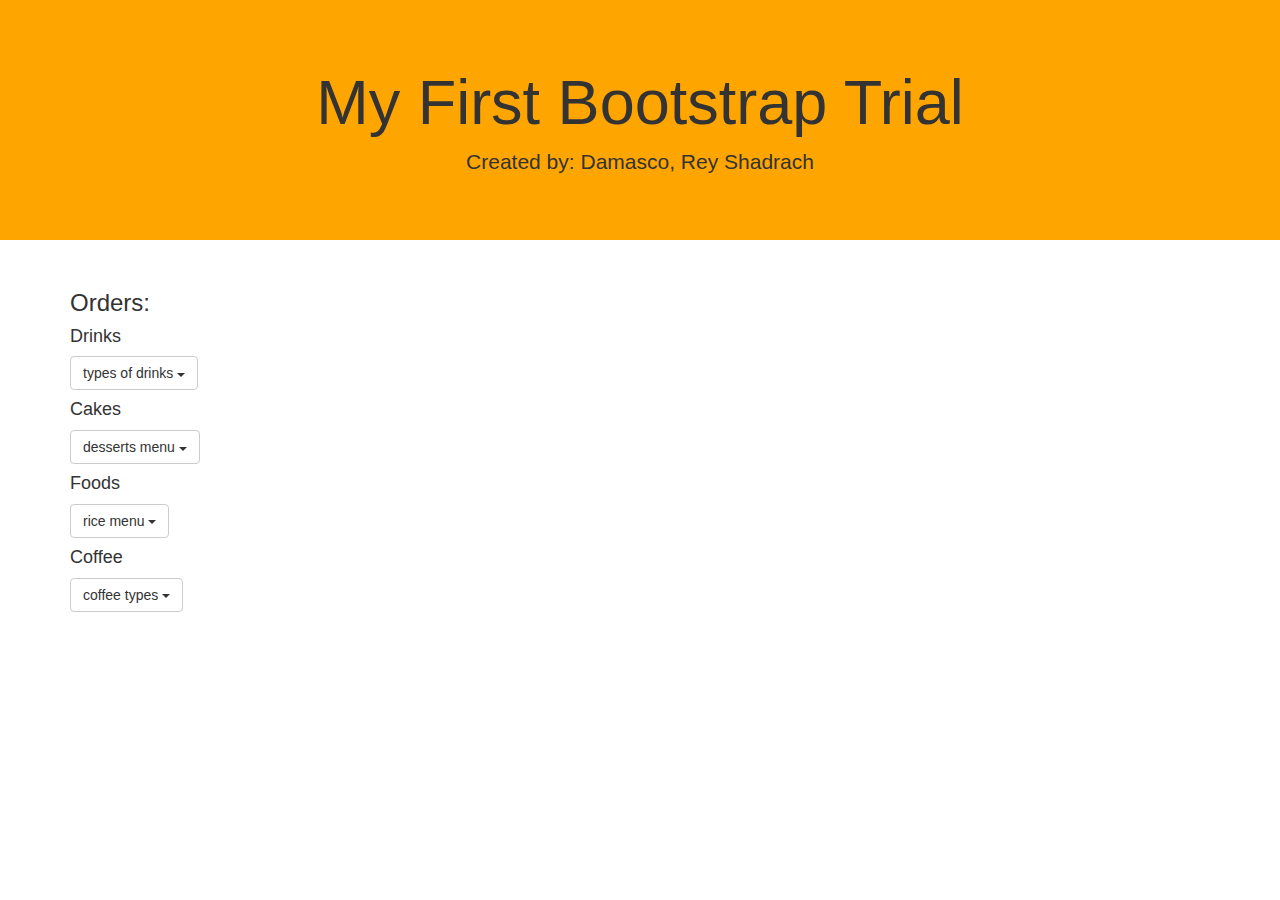
==== index.html @ f11dd336 "rey" ====
<!DOCTYPE html>
<html>
<head>

  <title>Quaraffel E-Cafe</title>
<!-- Latest compiled and minified CSS -->
<link rel="stylesheet" href="https://maxcdn.bootstrapcdn.com/bootstrap/3.3.7/css/bootstrap.min.css">

<!-- jQuery library -->
<script src="https://ajax.googleapis.com/ajax/libs/jquery/3.2.1/jquery.min.js"></script>

<!-- Latest compiled JavaScript -->
<script src="https://maxcdn.bootstrapcdn.com/bootstrap/3.3.7/js/bootstrap.min.js"></script>

</head>

<body>

<div class="jumbotron text-center" style="background-color: orange;">
  <h1>My First Bootstrap Trial</h1>
  <p>Created by: Damasco, Rey Shadrach</p> 
 
</div>
<div class="container">
  <div class="row">
    <div class="col-sm-4">
        <h3> Orders:</h3>
        

      <h4>Drinks</h4>
      <button class="btn btn-default dropdown-toggle" type="button" id="menu1" data-toggle="dropdown">types of drinks
    <span class="caret"></span></button>
    <ul class="dropdown-menu" role="menu2" aria-labelledby="menu2">
      <li role="presentation"><img src="img/d1.jpg" width="100px" height="100px">drinks 1</li>
      <li role="presentation"><img src="img/d2.jpg" width="100px" height="100px">drinks 2</li>
      <li role="presentation"><img src="img/d3.jpg" width="100px" height="100px">drinks 3</li>
</ul>
        <h4>Cakes</h4>
     <div class="dropdown">
    <button class="btn btn-default dropdown-toggle" type="button" id="menu1" data-toggle="dropdown">desserts menu
    <span class="caret"></span></button>
    <ul class="dropdown-menu" role="menu" aria-labelledby="menu1">
      <li role="presentation"><img src="img/c1.jpg" width="100px" height="100px">cake1</li>
      <li role="presentation"><img src="img/c2.jpg" width="100px" height="100px">Cake 2</li>
      <li role="presentation"><img src="img/c3.jpg" width="100px" height="100px">Cake 3</li>
      </ul>

        <h4>Foods</h4>
     <div class="dropdown">
    <button class="btn btn-default dropdown-toggle" type="button" id="menu1" data-toggle="dropdown">rice menu
    <span class="caret"></span></button>
    <ul class="dropdown-menu" role="menu" aria-labelledby="menu1">
      <li role="presentation"><img src="img/r1.jpg" width="100px" height="100px">Sisig</li>
      <li role="presentation"><img src="img/r2.jpg" width="100px" height="100px">Rice bowl</li>
      <li role="presentation"><img src="img/r3.jpg" width="100px" height="100px">Fried rice</li>
      </ul>

            <h4>Coffee</h4>
     <div class="dropdown">
    <button class="btn btn-default dropdown-toggle" type="button" id="menu1" data-toggle="dropdown">coffee types
    <span class="caret"></span></button>
    <ul class="dropdown-menu" role="menu" aria-labelledby="menu1">
      <li role="presentation"><img src="img/f1.jpg" width="100px" height="100px">Black</li>
      <li role="presentation"><img src="img/f2.jpg" width="100px" height="100px">Brown</li>
      <li role="presentation"><img src="img/f3.jpg" width="100px" height="100px">Milk coffee</li>
      </ul>
    </div>
    </div>
    </div>
    </div>
  </div>
</div>
  </body>
</html>
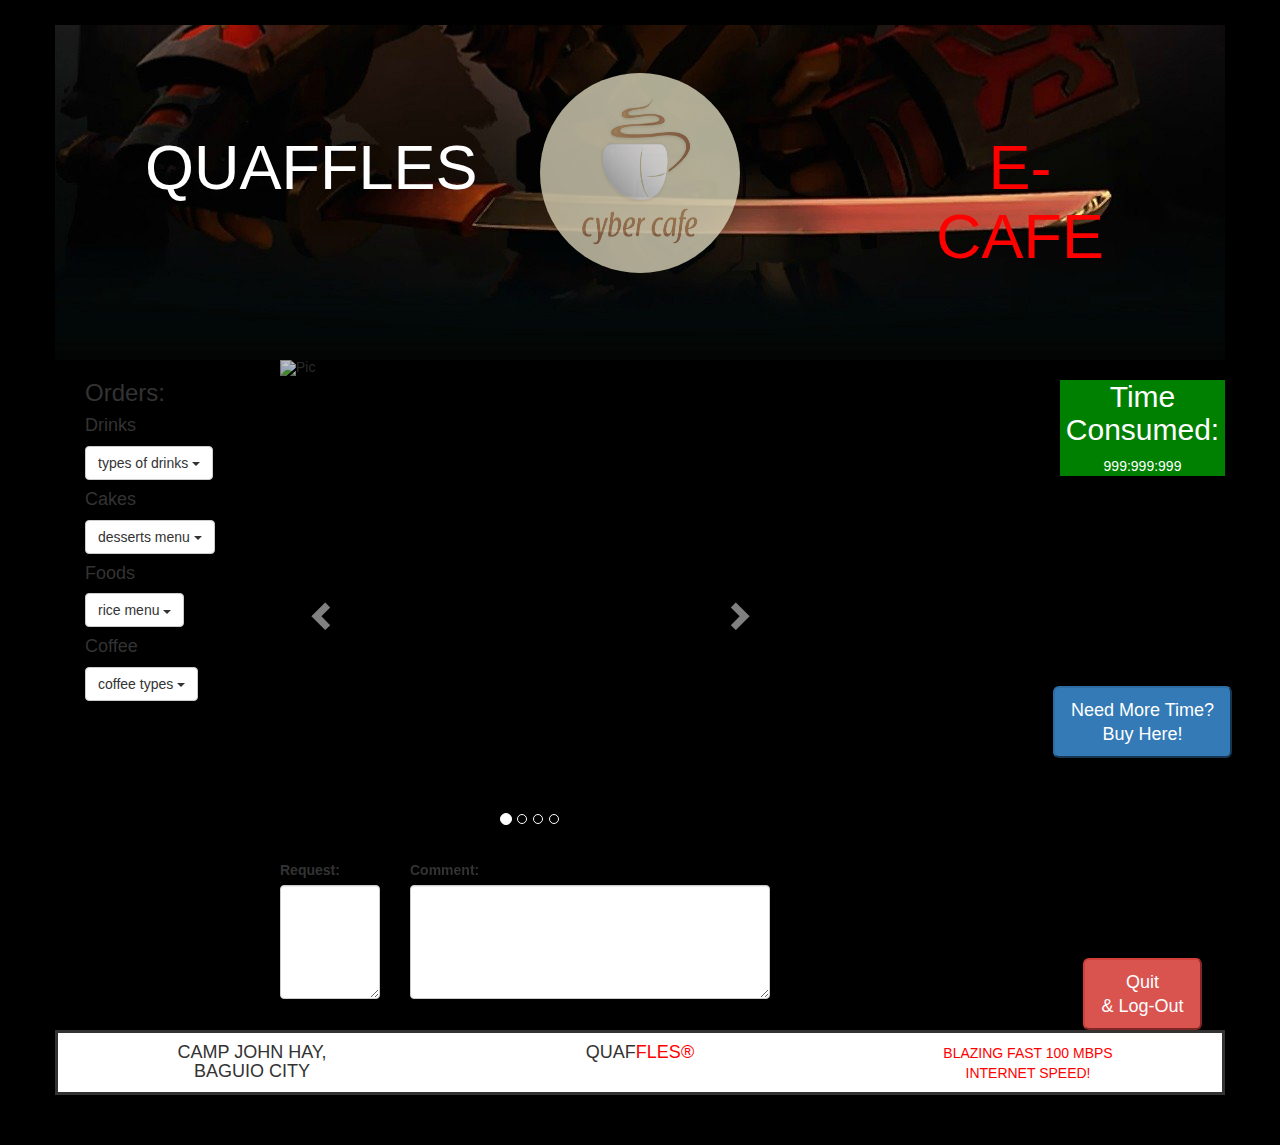
==== commit c302652c: "overlord renz" ====
--- a/index.html
+++ b/index.html
@@ -1,8 +1,8 @@
 <!DOCTYPE html>
-<html>
+<html lang="en">
 <head>
-
-  <title>Quaraffel E-Cafe</title>
+  <link rel="stylesheet" type="text/css" href="css/style.css">
+  <meta charset="UTF-8">
 <!-- Latest compiled and minified CSS -->
 <link rel="stylesheet" href="https://maxcdn.bootstrapcdn.com/bootstrap/3.3.7/css/bootstrap.min.css">
 
@@ -10,68 +10,186 @@
 <script src="https://ajax.googleapis.com/ajax/libs/jquery/3.2.1/jquery.min.js"></script>
 
 <!-- Latest compiled JavaScript -->
-<script src="https://maxcdn.bootstrapcdn.com/bootstrap/3.3.7/js/bootstrap.min.js"></script>
+<script src="https://maxcdn.bootstrapcdn.com/bootstrap/3.3.7/js/bootstrap.min.js"></script> 
+  <title>Quaffles</title>
+</head>
+<body style=" margin-bottom: 50px; margin-top: 25px; margin-left: 25px; margin-right: 25px; background-color: black;">
+<div class="container">
+<div class="header">
+  <div class="row">
 
-</head>
+  <div class="container" style=" background-image:url(img/top.jpg); background-position: bottom">
+    <div class="col-sm-4">
 
-<body>
+  <div class="jumbotron" style="text-align: center; background-color:rgba(0,0,0,0); color: white ">
+  <br><br>
+    <h1 >QUAFFLES</h1>      
+  </div>   
 
-<div class="jumbotron text-center" style="background-color: orange;">
-  <h1>My First Bootstrap Trial</h1>
-  <p>Created by: Damasco, Rey Shadrach</p> 
- 
+    </div>
+
+        <div class="col-sm-4">
+
+  <div class="jumbotron" style="text-align: center; background-color:rgba(0,0,0,0); color: white">  
+  <img src="img/cafe.jpg" class="img-circle" alt="logo" width="200" height="200" style="opacity:0.8">
+  </div>   
+
+    </div>
+
+
+        <div class="col-sm-4">
+
+  <div class="jumbotron" style="text-align: center; background-color:rgba(0,0,0,0); color: white">
+    <br><br>
+    <h1 style="color:red" >E-CAFE</h1>      
+  </div>   
+
+    </div>
+  </div>
+
+
 </div>
-<div class="container">
-  <div class="row">
-    <div class="col-sm-4">
+</div>
+<div class="container container-fluid">
+    <div class="row">
+      <div class="col-sm-2">
         <h3> Orders:</h3>
         
 
-      <h4>Drinks</h4>
-      <button class="btn btn-default dropdown-toggle" type="button" id="menu1" data-toggle="dropdown">types of drinks
-    <span class="caret"></span></button>
-    <ul class="dropdown-menu" role="menu2" aria-labelledby="menu2">
-      <li role="presentation"><img src="img/d1.jpg" width="100px" height="100px">drinks 1</li>
-      <li role="presentation"><img src="img/d2.jpg" width="100px" height="100px">drinks 2</li>
-      <li role="presentation"><img src="img/d3.jpg" width="100px" height="100px">drinks 3</li>
-</ul>
+        <h4>Drinks</h4>
+        <button class="btn btn-default dropdown-toggle" type="button" id="menu1" data-toggle="dropdown">types of drinks
+        <span class="caret"></span></button>
+        <ul class="dropdown-menu" role="menu2" aria-labelledby="menu2">
+          <li role="presentation"><img src="img/d1.jpg" width="100px" height="100px">drinks 1</li>
+          <li role="presentation"><img src="img/d2.jpg" width="100px" height="100px">drinks 2</li>
+          <li role="presentation"><img src="img/d3.jpg" width="100px" height="100px">drinks 3</li>
+        </ul>
         <h4>Cakes</h4>
-     <div class="dropdown">
-    <button class="btn btn-default dropdown-toggle" type="button" id="menu1" data-toggle="dropdown">desserts menu
-    <span class="caret"></span></button>
-    <ul class="dropdown-menu" role="menu" aria-labelledby="menu1">
-      <li role="presentation"><img src="img/c1.jpg" width="100px" height="100px">cake1</li>
-      <li role="presentation"><img src="img/c2.jpg" width="100px" height="100px">Cake 2</li>
-      <li role="presentation"><img src="img/c3.jpg" width="100px" height="100px">Cake 3</li>
-      </ul>
+        <div class="dropdown">
+          <button class="btn btn-default dropdown-toggle" type="button" id="menu1" data-toggle="dropdown">desserts menu
+          <span class="caret"></span></button>
+          <ul class="dropdown-menu" role="menu" aria-labelledby="menu1">
+            <li role="presentation"><img src="img/c1.jpg" width="100px" height="100px">cake1</li>
+            <li role="presentation"><img src="img/c2.jpg" width="100px" height="100px">Cake 2</li>
+            <li role="presentation"><img src="img/c3.jpg" width="100px" height="100px">Cake 3</li>
+          </ul>
 
         <h4>Foods</h4>
-     <div class="dropdown">
-    <button class="btn btn-default dropdown-toggle" type="button" id="menu1" data-toggle="dropdown">rice menu
-    <span class="caret"></span></button>
-    <ul class="dropdown-menu" role="menu" aria-labelledby="menu1">
-      <li role="presentation"><img src="img/r1.jpg" width="100px" height="100px">Sisig</li>
-      <li role="presentation"><img src="img/r2.jpg" width="100px" height="100px">Rice bowl</li>
-      <li role="presentation"><img src="img/r3.jpg" width="100px" height="100px">Fried rice</li>
-      </ul>
+        <div class="dropdown">
+          <button class="btn btn-default dropdown-toggle" type="button" id="menu1" data-toggle="dropdown">rice menu
+          <span class="caret"></span></button>
+          <ul class="dropdown-menu" role="menu" aria-labelledby="menu1">
+            <li role="presentation"><img src="img/r1.jpg" width="100px" height="100px">Sisig</li>
+            <li role="presentation"><img src="img/r2.jpg" width="100px" height="100px">Rice bowl</li>
+            <li role="presentation"><img src="img/r3.jpg" width="100px" height="100px">Fried rice</li>
+          </ul>
 
-            <h4>Coffee</h4>
-     <div class="dropdown">
-    <button class="btn btn-default dropdown-toggle" type="button" id="menu1" data-toggle="dropdown">coffee types
-    <span class="caret"></span></button>
-    <ul class="dropdown-menu" role="menu" aria-labelledby="menu1">
-      <li role="presentation"><img src="img/f1.jpg" width="100px" height="100px">Black</li>
-      <li role="presentation"><img src="img/f2.jpg" width="100px" height="100px">Brown</li>
-      <li role="presentation"><img src="img/f3.jpg" width="100px" height="100px">Milk coffee</li>
-      </ul>
-    </div>
-    </div>
-    </div>
+        <h4>Coffee</h4>
+        <div class="dropdown">
+        <button class="btn btn-default dropdown-toggle" type="button" id="menu1" data-toggle="dropdown">coffee types
+        <span class="caret"></span></button>
+        <ul class="dropdown-menu" role="menu" aria-labelledby="menu1">
+          <li role="presentation"><img src="img/f1.jpg" width="100px" height="100px">Black</li>
+          <li role="presentation"><img src="img/f2.jpg" width="100px" height="100px">Brown</li>
+          <li role="presentation"><img src="img/f3.jpg" width="100px" height="100px">Milk coffee</li>
+        </ul>
+        </div>
+        </div>
+        </div>
+        </div>   
+      <div class="col-sm-8">
+          <div id="myCarousel" class="carousel slide" data-ride="carousel" style="width: 500px; height:500px">
+              <!-- Indicators -->
+              <ul class="carousel-indicators">
+                <li data-target="#myCarousel" data-slide-to="0" class="active"></li>
+                <li data-target="#myCarousel" data-slide-to="1"></li>
+                <li data-target="#myCarousel" data-slide-to="2"></li>
+                <li data-target="#myCarousel" data-slide-to="3"></li>
+              </ul>
+                <!-- Wrapper for slides -->
+            <div class="carousel-inner">
+              <div class="item active">
+                  <img src="img/IC1.jpg" alt="Pic" style="width: 1500px; height:500px">
+              </div>
+
+              <div class="item">
+                  <img src="img/IC2.jpg" alt="Pic" style="width: 1500px; height:500px">
+              </div>
+
+              <div class="item">
+                  <img src="img/IC3.jpg" alt="Pic" style="width: 1500px; height:500px">
+              </div>
+
+              <div class="item">
+                  <img src="img/IC4.jpg" alt="Pic" style="width: 1500px; height:500px">
+              </div>
+            </div>
+
+            <!-- Left and right controls -->
+            <a class="left carousel-control" href="#myCarousel" data-slide="prev">
+              <span class="glyphicon glyphicon-chevron-left"></span>
+              <span class="sr-only">Previous</span>
+            </a>
+            <a class="right carousel-control" href="#myCarousel" data-slide="next">
+              <span class="glyphicon glyphicon-chevron-right"></span>
+              <span class="sr-only">Next</span>
+            </a>
+          </div>
+          
+          <div class="row">
+            <div class="col-sm-2">
+              <div class="form-group">
+                <label for="comment">Request:</label>
+                <textarea class="form-control" rows="5" id="comment"></textarea>
+            </div>
+            </div>
+            <div class="col-sm-6">
+              <div class="form-group">
+                <label for="comment">Comment:</label>
+                <textarea class="form-control" rows="5" id="comment"></textarea>
+            </div>
+            </div>
+        </div>
+      </div>
+      <div class="col-sm-2">
+        <div class="TimeConsumption text-center" style="background-color: green; color: white;">
+          <h2>Time Consumed: </h2>
+          <p>999:999:999</p>
+        </div>
+        <div class="row">
+          <div class="Extend text-center" style="color: white; padding-top:200px">
+            <button type="button" class="btn-lg btn-primary">Need More Time?<br>Buy Here!</button>
+          </div>
+          <div class="row">
+            <div class="Extend text-center" style="color: white; padding-top:200px">
+              <button type="button" class="btn-lg btn-danger">Quit<br>& Log-Out</button>
+            </div>
+          </div>
+        </div>
+      </div>
     </div>
   </div>
+
+<div class="footer">
+<div class="row" style="border-style: solid; background-color: white">
+  <div class="col-sm-4" style="text-align:center;">
+    <h4>CAMP JOHN HAY,<br>BAGUIO CITY</h4>
+  </div>
+  <div class="col-sm-4" style=" text-align:center">
+<h4>QUAF<font color= "red">FLES®</font></h4>
+  </div>
+  <div class="col-sm-4" style="text-align:center; color: red; padding-top: 10px">
+   BLAZING FAST 100 MBPS <br> INTERNET SPEED!
+  </div>
+</div> 
 </div>
-  </body>
-</html>
-   
+</div>
 
 
+
+
+
+
+
+</body>
+</html>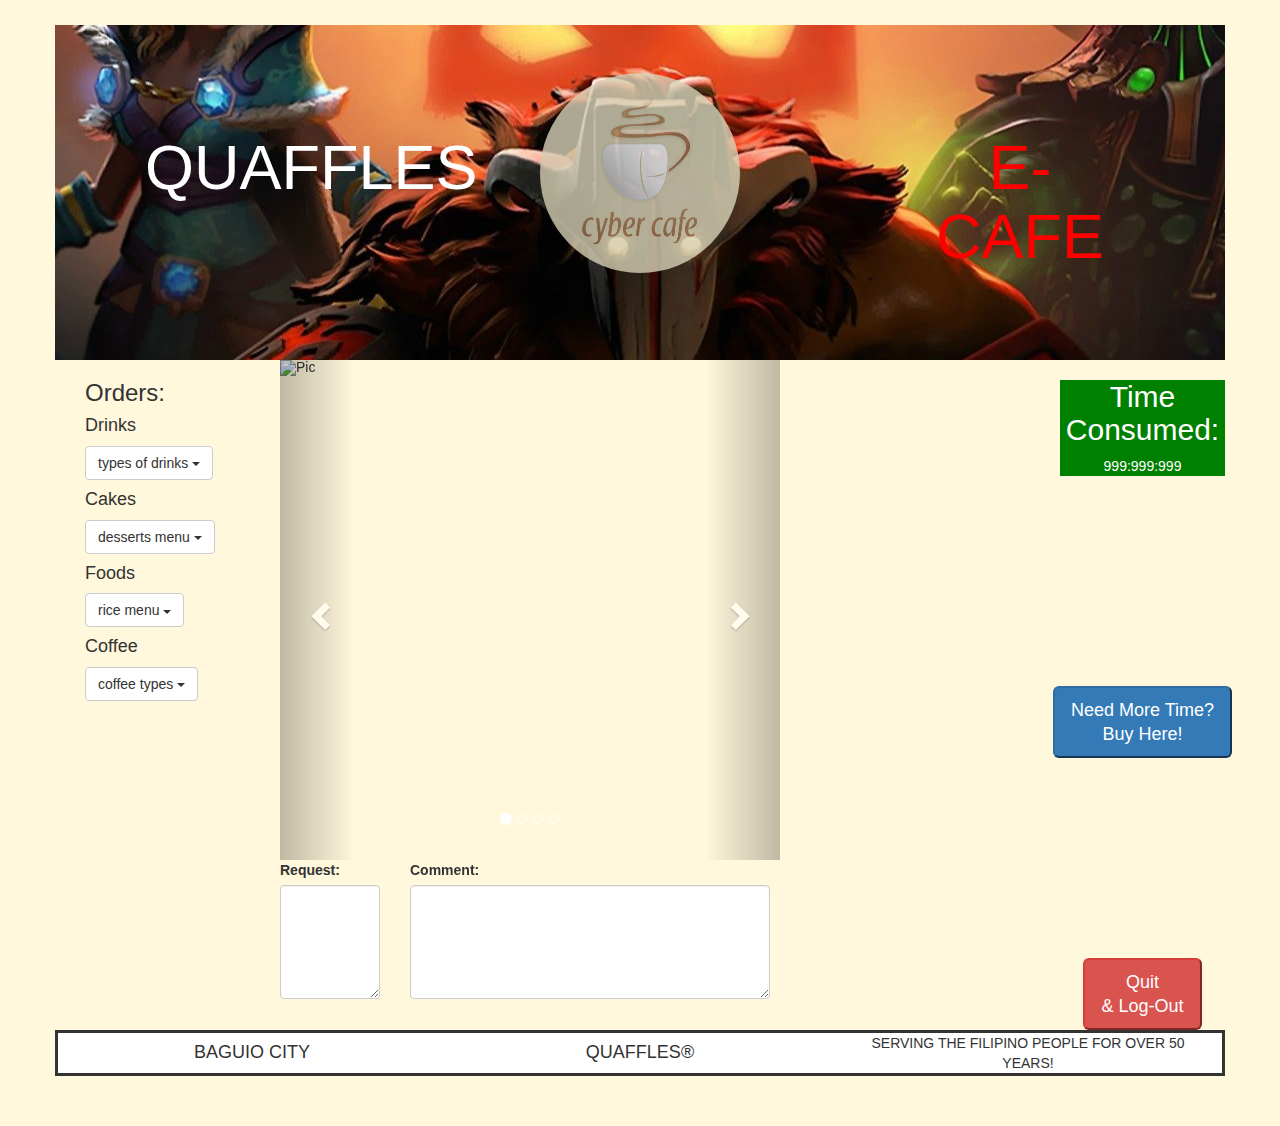
==== commit 20730a84: "SDRV" ====
--- a/index.html
+++ b/index.html
@@ -13,12 +13,12 @@
 <script src="https://maxcdn.bootstrapcdn.com/bootstrap/3.3.7/js/bootstrap.min.js"></script> 
   <title>Quaffles</title>
 </head>
-<body style=" margin-bottom: 50px; margin-top: 25px; margin-left: 25px; margin-right: 25px; background-color: black;">
+<body style=" margin-bottom: 50px; margin-top: 25px; margin-left: 25px; margin-right: 25px; background-color: cornsilk;">
 <div class="container">
 <div class="header">
   <div class="row">
 
-  <div class="container" style=" background-image:url(img/top.jpg); background-position: bottom">
+  <div class="container" style=" background-image:url(img/top.jpg); background-position: center">
     <div class="col-sm-4">
 
   <div class="jumbotron" style="text-align: center; background-color:rgba(0,0,0,0); color: white ">
@@ -173,19 +173,19 @@
 <div class="footer">
 <div class="row" style="border-style: solid; background-color: white">
   <div class="col-sm-4" style="text-align:center;">
-    <h4>CAMP JOHN HAY,<br>BAGUIO CITY</h4>
+    <h4>BAGUIO CITY</h4>
   </div>
   <div class="col-sm-4" style=" text-align:center">
-<h4>QUAF<font color= "red">FLES®</font></h4>
+<h4>QUAFFLES®</h4>
   </div>
-  <div class="col-sm-4" style="text-align:center; color: red; padding-top: 10px">
-   BLAZING FAST 100 MBPS <br> INTERNET SPEED!
+  <div class="col-sm-4" style="text-align:center">
+   SERVING THE FILIPINO PEOPLE FOR OVER 50 YEARS!
   </div>
 </div> 
 </div>
 </div>
 
-
+</div>
 
 
 
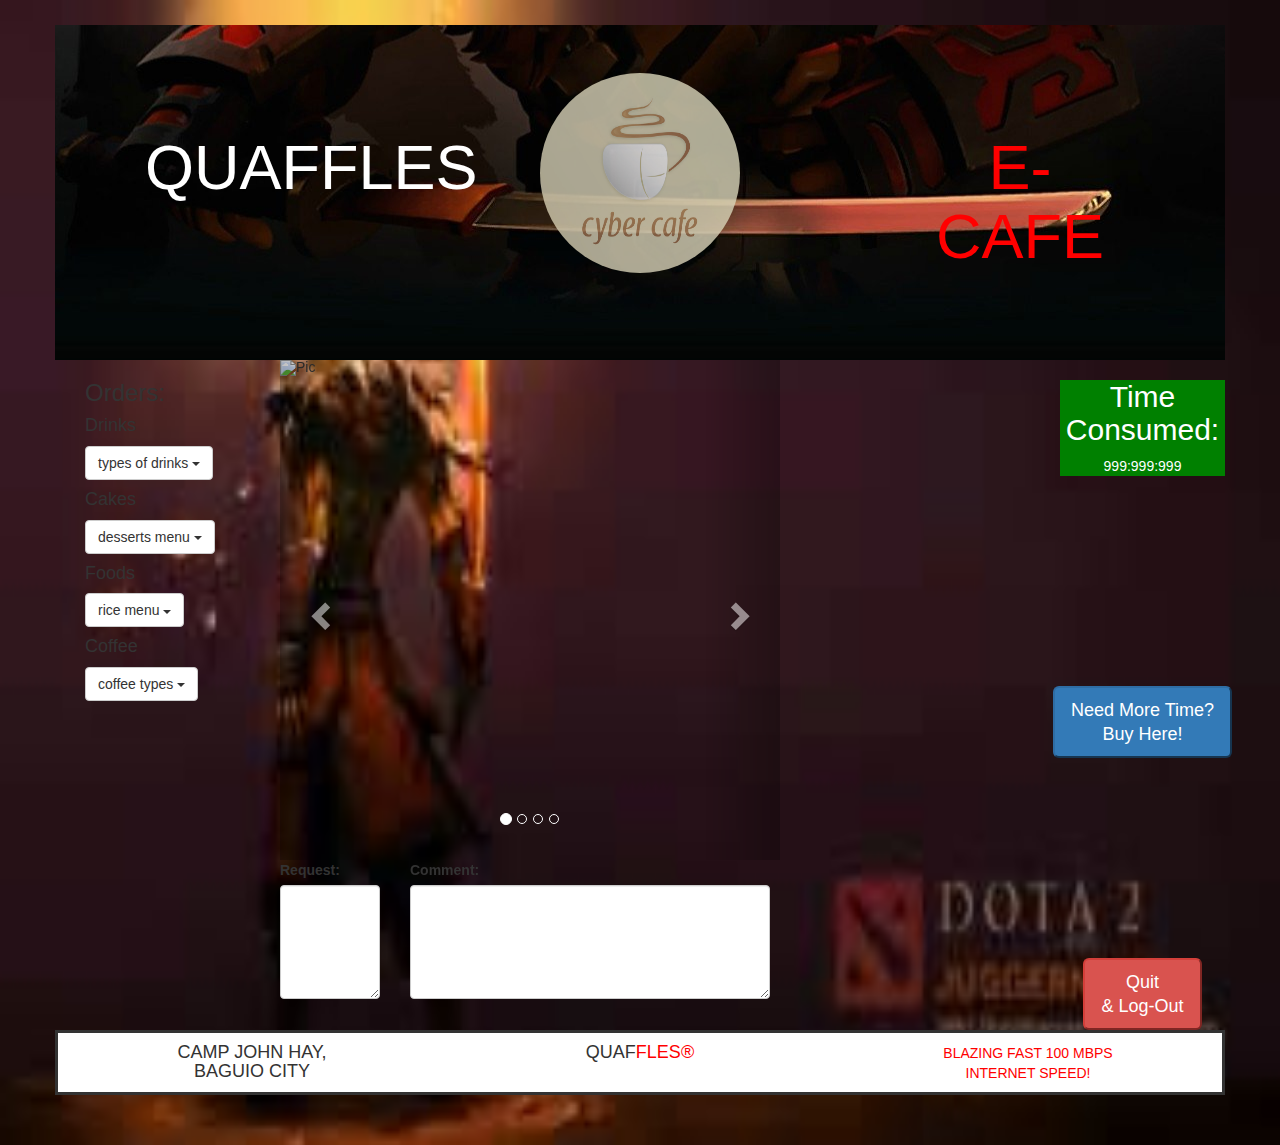
==== commit 82fd2c48: "overlord renz" ====
--- a/index.html
+++ b/index.html
@@ -13,12 +13,12 @@
 <script src="https://maxcdn.bootstrapcdn.com/bootstrap/3.3.7/js/bootstrap.min.js"></script> 
   <title>Quaffles</title>
 </head>
-<body style=" margin-bottom: 50px; margin-top: 25px; margin-left: 25px; margin-right: 25px; background-color: cornsilk;">
+<body style=" margin-bottom: 50px; margin-top: 25px; margin-left: 25px; margin-right: 25px; background-image: url(img/back.jpg); background-size: 100% 100%; ">
 <div class="container">
 <div class="header">
   <div class="row">
 
-  <div class="container" style=" background-image:url(img/top.jpg); background-position: center">
+  <div class="container" style=" background-image:url(img/top.jpg); background-position: bottom;">
     <div class="col-sm-4">
 
   <div class="jumbotron" style="text-align: center; background-color:rgba(0,0,0,0); color: white ">
@@ -173,19 +173,19 @@
 <div class="footer">
 <div class="row" style="border-style: solid; background-color: white">
   <div class="col-sm-4" style="text-align:center;">
-    <h4>BAGUIO CITY</h4>
+    <h4>CAMP JOHN HAY,<br>BAGUIO CITY</h4>
   </div>
   <div class="col-sm-4" style=" text-align:center">
-<h4>QUAFFLES®</h4>
+<h4>QUAF<font color= "red">FLES®</font></h4>
   </div>
-  <div class="col-sm-4" style="text-align:center">
-   SERVING THE FILIPINO PEOPLE FOR OVER 50 YEARS!
+  <div class="col-sm-4" style="text-align:center; color: red; padding-top: 10px">
+   BLAZING FAST 100 MBPS <br> INTERNET SPEED!
   </div>
 </div> 
 </div>
 </div>
 
-</div>
+
 
 
 
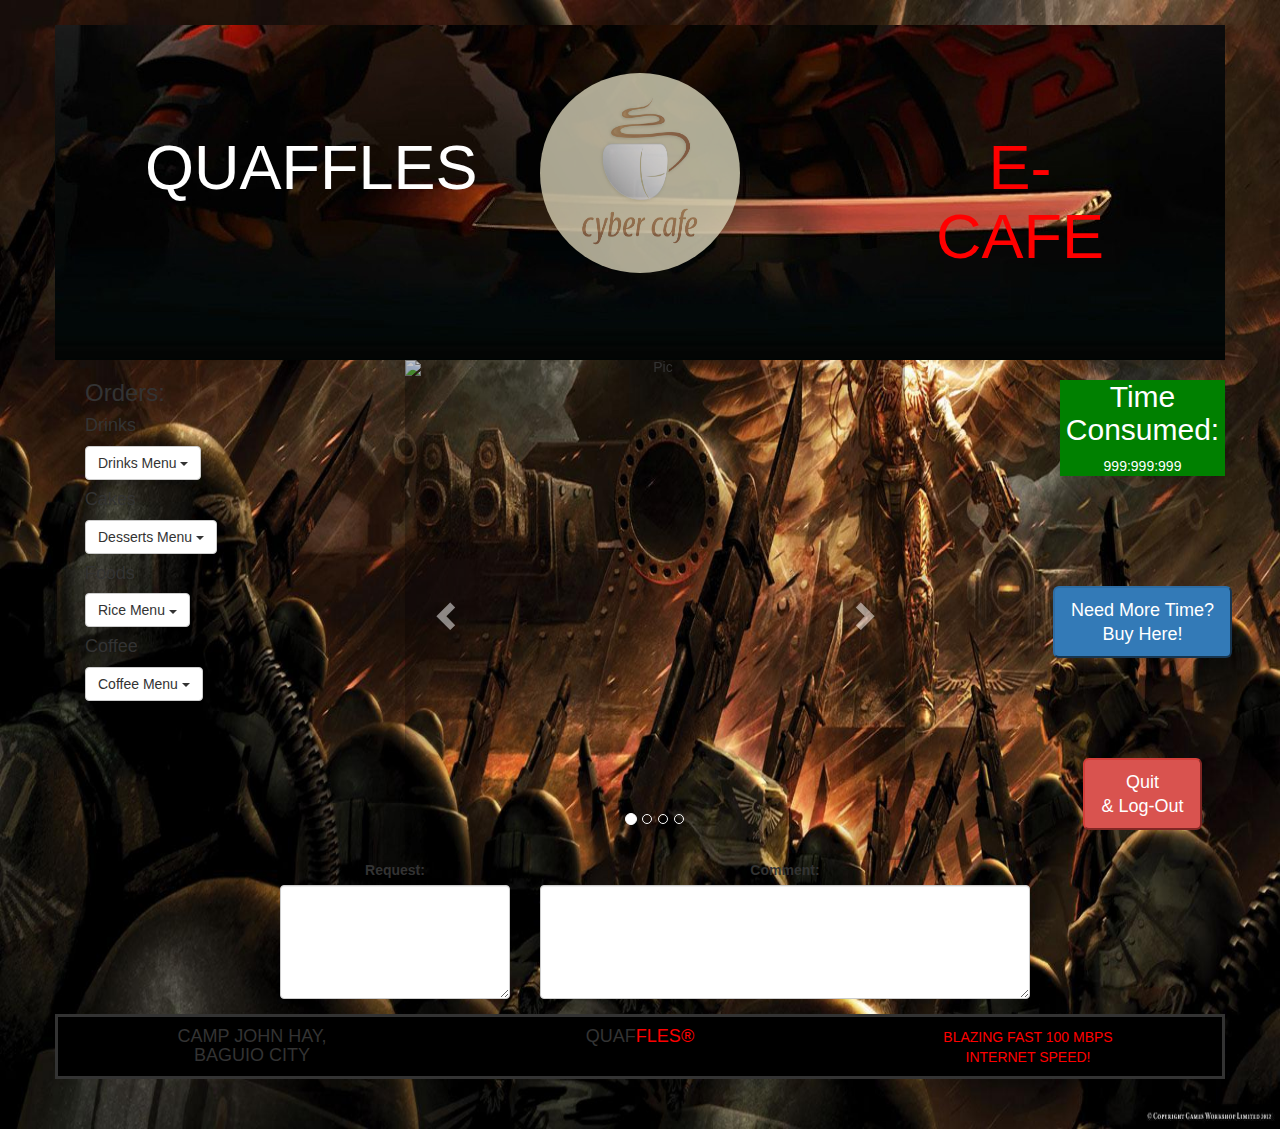
==== commit b13887fe: "Merge branch 'master' of https://github.com/RilleraArnel/Quaffles.github.io" ====
--- a/index.html
+++ b/index.html
@@ -5,7 +5,7 @@
   <meta charset="UTF-8">
 <!-- Latest compiled and minified CSS -->
 <link rel="stylesheet" href="https://maxcdn.bootstrapcdn.com/bootstrap/3.3.7/css/bootstrap.min.css">
-
+<link rel="stylesheet" type="text/css" href="css/style.css">
 <!-- jQuery library -->
 <script src="https://ajax.googleapis.com/ajax/libs/jquery/3.2.1/jquery.min.js"></script>
 
@@ -13,7 +13,7 @@
 <script src="https://maxcdn.bootstrapcdn.com/bootstrap/3.3.7/js/bootstrap.min.js"></script> 
   <title>Quaffles</title>
 </head>
-<body style=" margin-bottom: 50px; margin-top: 25px; margin-left: 25px; margin-right: 25px; background-image: url(img/back.jpg); background-size: 100% 100%; ">
+<body style=" margin-bottom: 50px; margin-top: 25px; margin-left: 25px; margin-right: 25px; background-image: url(img/w2.jpg); background-size: 100% 100%; ">
 <div class="container">
 <div class="header">
   <div class="row">
@@ -21,7 +21,7 @@
   <div class="container" style=" background-image:url(img/top.jpg); background-position: bottom;">
     <div class="col-sm-4">
 
-  <div class="jumbotron" style="text-align: center; background-color:rgba(0,0,0,0); color: white ">
+  <div class="jumbotron" style="text-align: center; background-color:rgba(0,0,0,0); color: white">
   <br><br>
     <h1 >QUAFFLES</h1>      
   </div>   
@@ -57,26 +57,26 @@
         
 
         <h4>Drinks</h4>
-        <button class="btn btn-default dropdown-toggle" type="button" id="menu1" data-toggle="dropdown">types of drinks
+        <button class="btn btn-default dropdown-toggle" type="button" id="menu1" data-toggle="dropdown">Drinks Menu
         <span class="caret"></span></button>
         <ul class="dropdown-menu" role="menu2" aria-labelledby="menu2">
-          <li role="presentation"><img src="img/d1.jpg" width="100px" height="100px">drinks 1</li>
-          <li role="presentation"><img src="img/d2.jpg" width="100px" height="100px">drinks 2</li>
-          <li role="presentation"><img src="img/d3.jpg" width="100px" height="100px">drinks 3</li>
+          <li role="presentation"><img src="img/d1.jpg" width="100px" height="100px">Drinks 1</li>
+          <li role="presentation"><img src="img/d2.jpg" width="100px" height="100px">Drinks 2</li>
+          <li role="presentation"><img src="img/d3.jpg" width="100px" height="100px">Drinks 3</li>
         </ul>
         <h4>Cakes</h4>
         <div class="dropdown">
-          <button class="btn btn-default dropdown-toggle" type="button" id="menu1" data-toggle="dropdown">desserts menu
+          <button class="btn btn-default dropdown-toggle" type="button" id="menu1" data-toggle="dropdown">Desserts Menu
           <span class="caret"></span></button>
           <ul class="dropdown-menu" role="menu" aria-labelledby="menu1">
-            <li role="presentation"><img src="img/c1.jpg" width="100px" height="100px">cake1</li>
+            <li role="presentation"><img src="img/c1.jpg" width="100px" height="100px">Cake1</li>
             <li role="presentation"><img src="img/c2.jpg" width="100px" height="100px">Cake 2</li>
             <li role="presentation"><img src="img/c3.jpg" width="100px" height="100px">Cake 3</li>
           </ul>
 
         <h4>Foods</h4>
         <div class="dropdown">
-          <button class="btn btn-default dropdown-toggle" type="button" id="menu1" data-toggle="dropdown">rice menu
+          <button class="btn btn-default dropdown-toggle" type="button" id="menu1" data-toggle="dropdown">Rice Menu
           <span class="caret"></span></button>
           <ul class="dropdown-menu" role="menu" aria-labelledby="menu1">
             <li role="presentation"><img src="img/r1.jpg" width="100px" height="100px">Sisig</li>
@@ -86,7 +86,7 @@
 
         <h4>Coffee</h4>
         <div class="dropdown">
-        <button class="btn btn-default dropdown-toggle" type="button" id="menu1" data-toggle="dropdown">coffee types
+        <button class="btn btn-default dropdown-toggle" type="button" id="menu1" data-toggle="dropdown">Coffee Menu
         <span class="caret"></span></button>
         <ul class="dropdown-menu" role="menu" aria-labelledby="menu1">
           <li role="presentation"><img src="img/f1.jpg" width="100px" height="100px">Black</li>
@@ -97,7 +97,7 @@
         </div>
         </div>
         </div>   
-      <div class="col-sm-8">
+      <div class="col-sm-8" align="center">
           <div id="myCarousel" class="carousel slide" data-ride="carousel" style="width: 500px; height:500px">
               <!-- Indicators -->
               <ul class="carousel-indicators">
@@ -137,17 +137,17 @@
           </div>
           
           <div class="row">
-            <div class="col-sm-2">
+            <div class="col-sm-4">
               <div class="form-group">
                 <label for="comment">Request:</label>
                 <textarea class="form-control" rows="5" id="comment"></textarea>
             </div>
             </div>
-            <div class="col-sm-6">
+            <div class="col-sm-8">
               <div class="form-group">
                 <label for="comment">Comment:</label>
                 <textarea class="form-control" rows="5" id="comment"></textarea>
-            </div>
+              </div>
             </div>
         </div>
       </div>
@@ -157,11 +157,11 @@
           <p>999:999:999</p>
         </div>
         <div class="row">
-          <div class="Extend text-center" style="color: white; padding-top:200px">
+          <div class="Extend text-center" style="color: white; padding-top:100px">
             <button type="button" class="btn-lg btn-primary">Need More Time?<br>Buy Here!</button>
           </div>
           <div class="row">
-            <div class="Extend text-center" style="color: white; padding-top:200px">
+            <div class="Extend text-center" style="color: white; padding-top:100px">
               <button type="button" class="btn-lg btn-danger">Quit<br>& Log-Out</button>
             </div>
           </div>
@@ -171,7 +171,7 @@
   </div>
 
 <div class="footer">
-<div class="row" style="border-style: solid; background-color: white">
+<div class="row" style="border-style: solid; background-color: black">
   <div class="col-sm-4" style="text-align:center;">
     <h4>CAMP JOHN HAY,<br>BAGUIO CITY</h4>
   </div>
@@ -184,12 +184,5 @@
 </div> 
 </div>
 </div>
-
-
-
-
-
-
-
 </body>
 </html>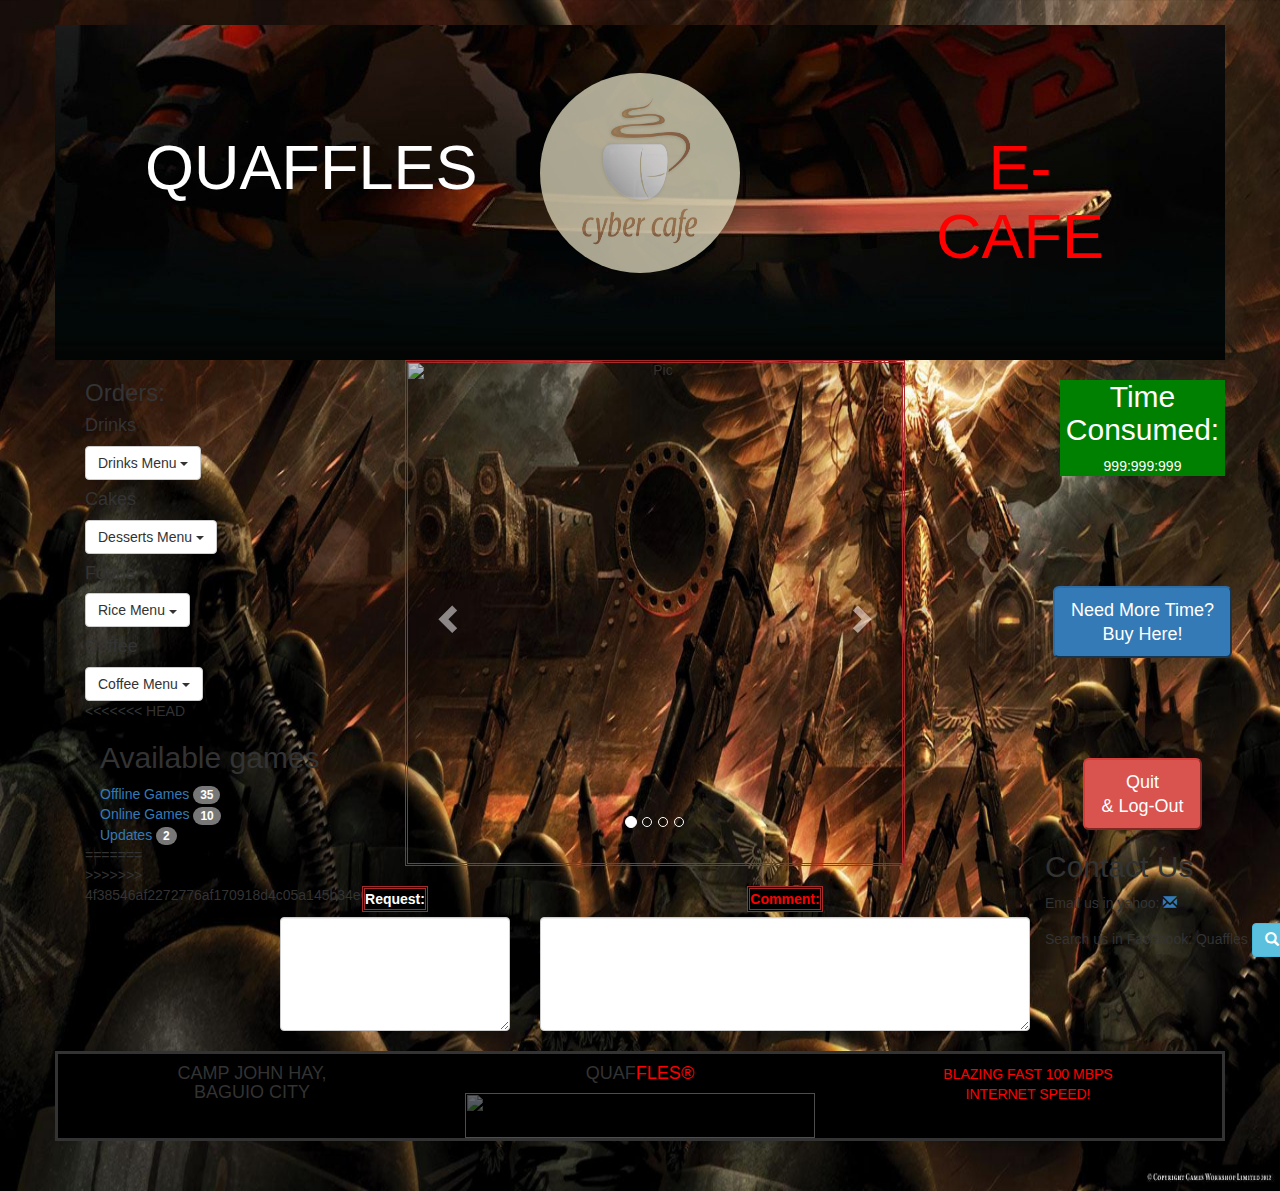
==== commit 0aeefc48: "Merge branch 'master' of https://github.com/RilleraArnel/Quaffles.github.io" ====
--- a/index.html
+++ b/index.html
@@ -13,7 +13,7 @@
 <script src="https://maxcdn.bootstrapcdn.com/bootstrap/3.3.7/js/bootstrap.min.js"></script> 
   <title>Quaffles</title>
 </head>
-<body style=" margin-bottom: 50px; margin-top: 25px; margin-left: 25px; margin-right: 25px; background-image: url(img/w2.jpg); background-size: 100% 100%; ">
+<body style=" margin-bottom: 50px; margin-top: 25px; margin-left: 25px; margin-right: 25px; background-image: url(img/w2.jpg); background-size: 100% 100%;">
 <div class="container">
 <div class="header">
   <div class="row">
@@ -94,11 +94,22 @@
           <li role="presentation"><img src="img/f3.jpg" width="100px" height="100px">Milk coffee</li>
         </ul>
         </div>
-        </div>
-        </div>
+<<<<<<< HEAD
+
+        <div class="container">
+  <h2>Available games</h2>
+  <a href="#">Offline Games <span class="badge">35</span></a><br>
+  <a href="#">Online Games <span class="badge">10</span></a><br>
+  <a href="#">Updates <span class="badge">2</span></a>
+</div>
+=======
+        </div>
+        </div>
+>>>>>>> 4f38546af2272776af170918d4c05a145b34e0d4
         </div>   
+
       <div class="col-sm-8" align="center">
-          <div id="myCarousel" class="carousel slide" data-ride="carousel" style="width: 500px; height:500px">
+          <div id="myCarousel" class="carousel slide" data-ride="carousel" style="width: 500px; height:506px; border-style: double; border-color: brown">
               <!-- Indicators -->
               <ul class="carousel-indicators">
                 <li data-target="#myCarousel" data-slide-to="0" class="active"></li>
@@ -136,17 +147,18 @@
             </a>
           </div>
           
+          <br>
           <div class="row">
             <div class="col-sm-4">
-              <div class="form-group">
-                <label for="comment">Request:</label>
+              <div class="form-group"> 
+                <label for="comment" style="color: white; border-style: double; border-color: brown; background-color: black ">Request:</label>
                 <textarea class="form-control" rows="5" id="comment"></textarea>
             </div>
             </div>
             <div class="col-sm-8">
               <div class="form-group">
-                <label for="comment">Comment:</label>
-                <textarea class="form-control" rows="5" id="comment"></textarea>
+                <label for="comment" style="color: red; border-style: double; border-color: brown; background-color: black ">Comment:</label>
+                <textarea class="form-control" rows="5" id="comment" style="display: inline;"></textarea>
               </div>
             </div>
         </div>
@@ -164,6 +176,17 @@
             <div class="Extend text-center" style="color: white; padding-top:100px">
               <button type="button" class="btn-lg btn-danger">Quit<br>& Log-Out</button>
             </div>
+            <div class="container">
+  <h2>Contact Us</h2>   
+  <p>Email us in yahoo:
+    <a href="#"><span class="glyphicon glyphicon-envelope"></span></a>
+  </p>
+  <p>Search us in Facebook: Quaffles
+    <button type="button" class="btn btn-info">
+      <span class="glyphicon glyphicon-search"></span> Search
+    </button>
+  </p>     
+</div>
           </div>
         </div>
       </div>
@@ -177,6 +200,7 @@
   </div>
   <div class="col-sm-4" style=" text-align:center">
 <h4>QUAF<font color= "red">FLES®</font></h4>
+<img src="img/blade.jpg" alt="" style="height: 45px; width: 350px; opacity: 0.4">
   </div>
   <div class="col-sm-4" style="text-align:center; color: red; padding-top: 10px">
    BLAZING FAST 100 MBPS <br> INTERNET SPEED!
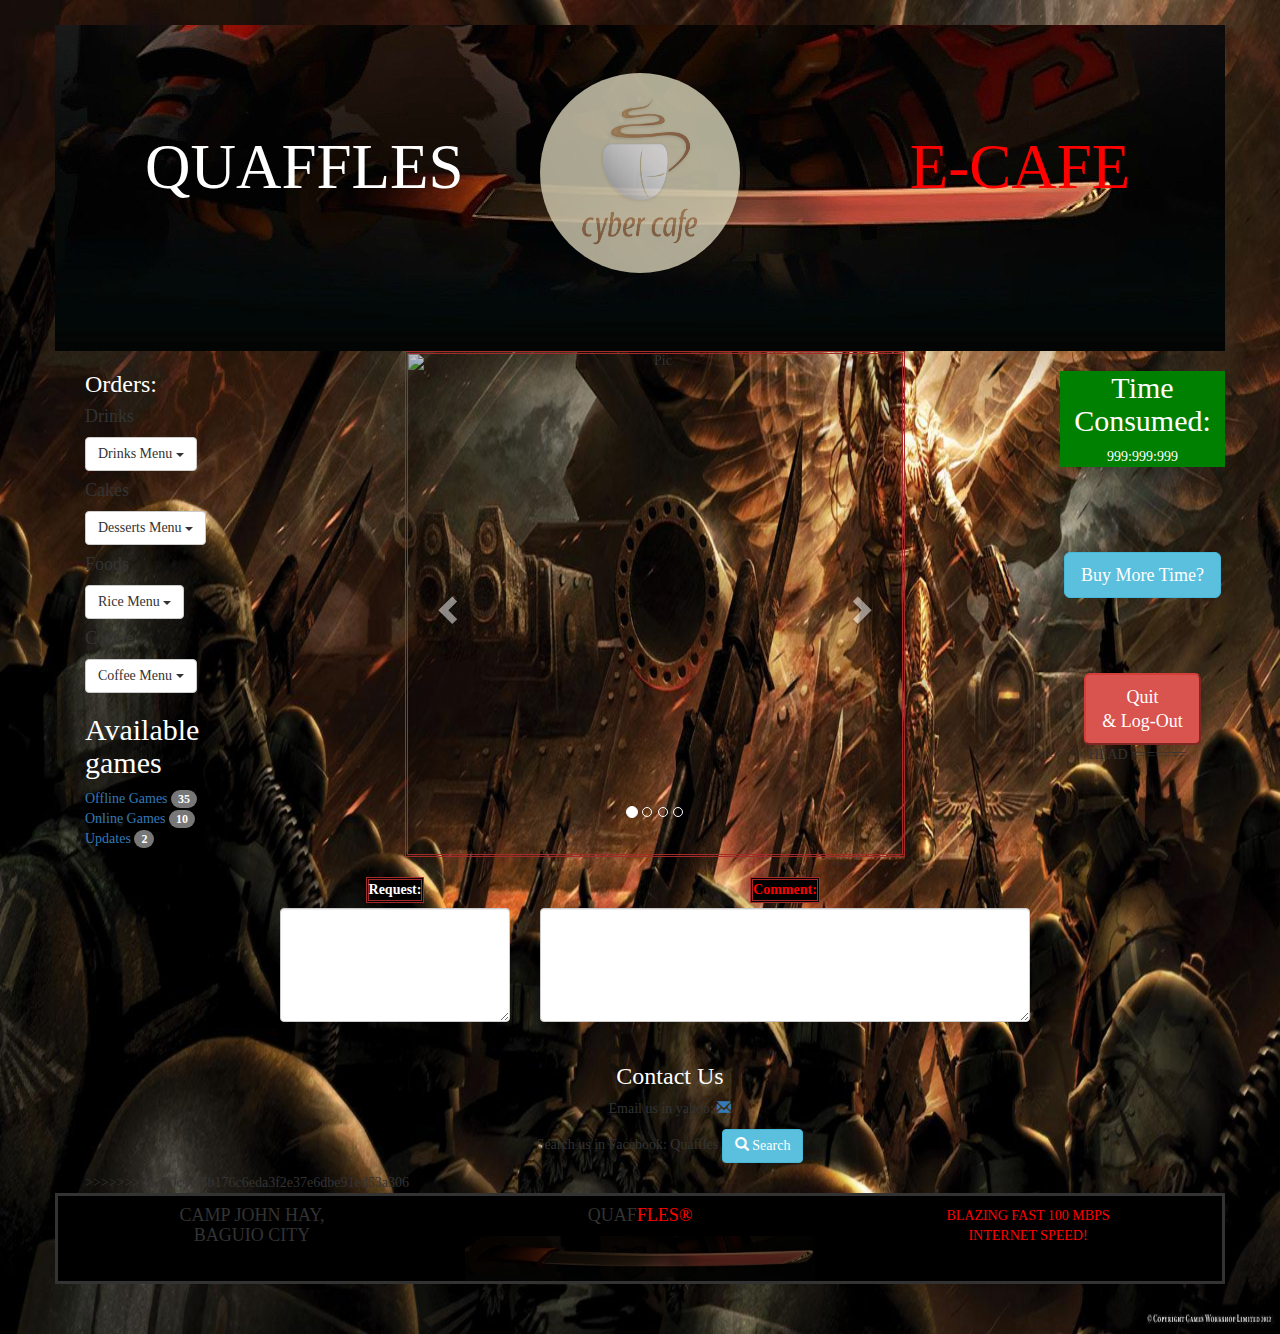
==== commit c46638ef: "Vitaliz" ====
--- a/index.html
+++ b/index.html
@@ -57,6 +57,7 @@
         
 
         <h4>Drinks</h4>
+        <div class="dropdown">
         <button class="btn btn-default dropdown-toggle" type="button" id="menu1" data-toggle="dropdown">Drinks Menu
         <span class="caret"></span></button>
         <ul class="dropdown-menu" role="menu2" aria-labelledby="menu2">
@@ -64,6 +65,7 @@
           <li role="presentation"><img src="img/d2.jpg" width="100px" height="100px">Drinks 2</li>
           <li role="presentation"><img src="img/d3.jpg" width="100px" height="100px">Drinks 3</li>
         </ul>
+        </div>
         <h4>Cakes</h4>
         <div class="dropdown">
           <button class="btn btn-default dropdown-toggle" type="button" id="menu1" data-toggle="dropdown">Desserts Menu
@@ -73,7 +75,7 @@
             <li role="presentation"><img src="img/c2.jpg" width="100px" height="100px">Cake 2</li>
             <li role="presentation"><img src="img/c3.jpg" width="100px" height="100px">Cake 3</li>
           </ul>
-
+          </div>
         <h4>Foods</h4>
         <div class="dropdown">
           <button class="btn btn-default dropdown-toggle" type="button" id="menu1" data-toggle="dropdown">Rice Menu
@@ -83,7 +85,7 @@
             <li role="presentation"><img src="img/r2.jpg" width="100px" height="100px">Rice bowl</li>
             <li role="presentation"><img src="img/r3.jpg" width="100px" height="100px">Fried rice</li>
           </ul>
-
+          </div>
         <h4>Coffee</h4>
         <div class="dropdown">
         <button class="btn btn-default dropdown-toggle" type="button" id="menu1" data-toggle="dropdown">Coffee Menu
@@ -94,19 +96,14 @@
           <li role="presentation"><img src="img/f3.jpg" width="100px" height="100px">Milk coffee</li>
         </ul>
         </div>
-<<<<<<< HEAD
-
-        <div class="container">
-  <h2>Available games</h2>
-  <a href="#">Offline Games <span class="badge">35</span></a><br>
-  <a href="#">Online Games <span class="badge">10</span></a><br>
-  <a href="#">Updates <span class="badge">2</span></a>
-</div>
-=======
-        </div>
-        </div>
->>>>>>> 4f38546af2272776af170918d4c05a145b34e0d4
-        </div>   
+
+      
+          <h2>Available games</h2>
+          <a href="#">Offline Games <span class="badge">35</span></a><br>
+          <a href="#">Online Games <span class="badge">10</span></a><br>
+          <a href="#">Updates <span class="badge">2</span></a>
+        </div>
+      
 
       <div class="col-sm-8" align="center">
           <div id="myCarousel" class="carousel slide" data-ride="carousel" style="width: 500px; height:506px; border-style: double; border-color: brown">
@@ -169,15 +166,48 @@
           <p>999:999:999</p>
         </div>
         <div class="row">
-          <div class="Extend text-center" style="color: white; padding-top:100px">
-            <button type="button" class="btn-lg btn-primary">Need More Time?<br>Buy Here!</button>
+          <div class="Extend text-center" style="color: black; padding-top:75px">  
+            <button type="button" class="btn btn-info btn-lg" data-toggle="modal" data-target="#myModal">Buy More Time?</button>
+
+<!-- Modal -->
+<div id="myModal" class="modal fade" role="dialog">
+  <div class="modal-dialog">
+
+    <!-- Modal content-->
+    <div class="modal-content">
+      <div class="modal-header">
+        <button type="button" class="close" data-dismiss="modal">&times;</button>
+        <h4 class="modal-title">More Time!</h4>
+      </div>
+      <div class="modal-body">
+        <p>How much time do you need?</p>
+      </div>
+      <div class="modal-footer">
+        <div class="form-group">
+  <input type="text" class="form-control" id="usr">
+</div>
+        <button type="button" class="btn btn-default" data-dismiss="modal">Close</button>
+      </div>
+    </div>
+
+  </div>
+</div>
           </div>
           <div class="row">
-            <div class="Extend text-center" style="color: white; padding-top:100px">
+            <div class="Extend text-center" style="color: white; padding-top:75px">
               <button type="button" class="btn-lg btn-danger">Quit<br>& Log-Out</button>
             </div>
-            <div class="container">
-  <h2>Contact Us</h2>   
+<<<<<<< HEAD
+=======
+        </div>
+      </div>
+    </div>
+  </div>
+
+
+
+              <div class="container" align="center">
+  <h3>Contact Us</h3>   
   <p>Email us in yahoo:
     <a href="#"><span class="glyphicon glyphicon-envelope"></span></a>
   </p>
@@ -187,11 +217,8 @@
     </button>
   </p>     
 </div>
-          </div>
-        </div>
-      </div>
-    </div>
-  </div>
+>>>>>>> f1239c1ef3b176c6eda3f2e37e6dbe91ed53a306
+          </div>
 
 <div class="footer">
 <div class="row" style="border-style: solid; background-color: black">
--- a/css/style.css
+++ b/css/style.css
@@ -0,0 +1,9 @@
+* { font-family: Hobo Std;
+
+}
+.lab{
+	text-align: center;
+}
+h1, h2, h3{
+	color: white;
+}--- a/css/style.css
+++ b/css/style.css
@@ -0,0 +1,9 @@
+* { font-family: Hobo Std;
+
+}
+.lab{
+	text-align: center;
+}
+h1, h2, h3{
+	color: white;
+}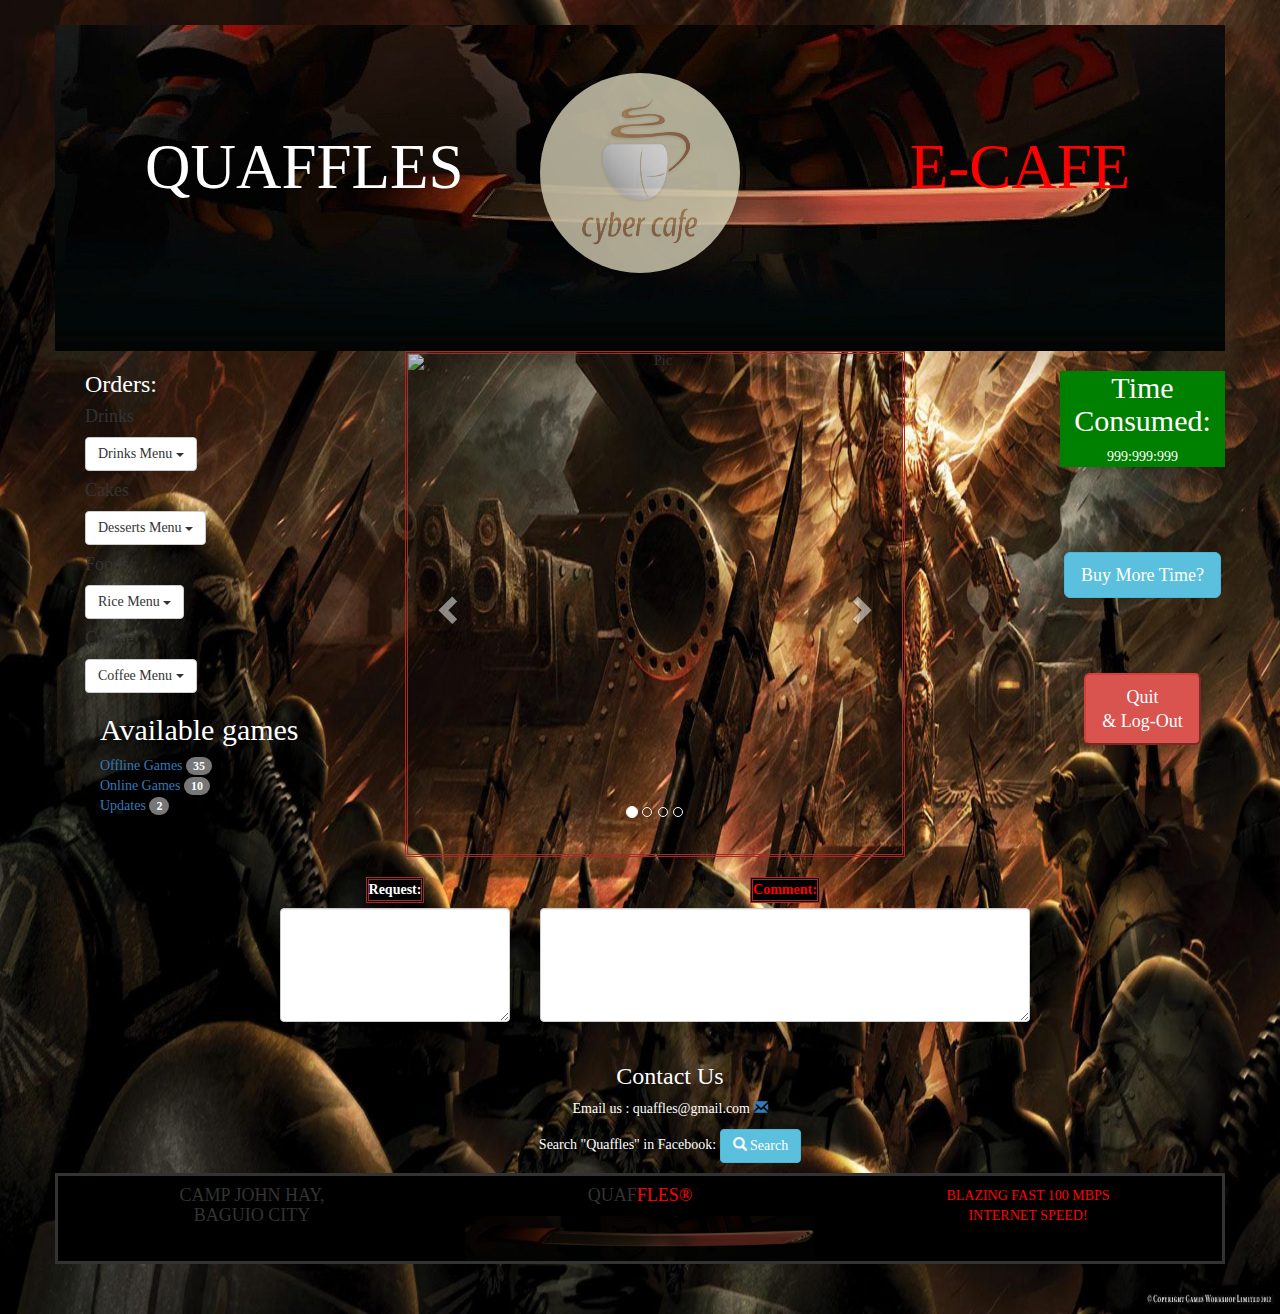
==== commit 1f65b57a: "Rillera" ====
--- a/index.html
+++ b/index.html
@@ -65,7 +65,7 @@
           <li role="presentation"><img src="img/d2.jpg" width="100px" height="100px">Drinks 2</li>
           <li role="presentation"><img src="img/d3.jpg" width="100px" height="100px">Drinks 3</li>
         </ul>
-        </div>
+        </div>  
         <h4>Cakes</h4>
         <div class="dropdown">
           <button class="btn btn-default dropdown-toggle" type="button" id="menu1" data-toggle="dropdown">Desserts Menu
@@ -75,7 +75,8 @@
             <li role="presentation"><img src="img/c2.jpg" width="100px" height="100px">Cake 2</li>
             <li role="presentation"><img src="img/c3.jpg" width="100px" height="100px">Cake 3</li>
           </ul>
-          </div>
+        </div>  
+         
         <h4>Foods</h4>
         <div class="dropdown">
           <button class="btn btn-default dropdown-toggle" type="button" id="menu1" data-toggle="dropdown">Rice Menu
@@ -85,7 +86,8 @@
             <li role="presentation"><img src="img/r2.jpg" width="100px" height="100px">Rice bowl</li>
             <li role="presentation"><img src="img/r3.jpg" width="100px" height="100px">Fried rice</li>
           </ul>
-          </div>
+          </div>  
+          
         <h4>Coffee</h4>
         <div class="dropdown">
         <button class="btn btn-default dropdown-toggle" type="button" id="menu1" data-toggle="dropdown">Coffee Menu
@@ -93,17 +95,17 @@
         <ul class="dropdown-menu" role="menu" aria-labelledby="menu1">
           <li role="presentation"><img src="img/f1.jpg" width="100px" height="100px">Black</li>
           <li role="presentation"><img src="img/f2.jpg" width="100px" height="100px">Brown</li>
-          <li role="presentation"><img src="img/f3.jpg" width="100px" height="100px">Milk coffee</li>
+          <li role="presentation"><img src="img/f3.jpg" width="100px" height="100px">Milk</li>
         </ul>
         </div>
-
-      
+        <div class="container">
           <h2>Available games</h2>
           <a href="#">Offline Games <span class="badge">35</span></a><br>
           <a href="#">Online Games <span class="badge">10</span></a><br>
           <a href="#">Updates <span class="badge">2</span></a>
         </div>
-      
+        </div> 
+
 
       <div class="col-sm-8" align="center">
           <div id="myCarousel" class="carousel slide" data-ride="carousel" style="width: 500px; height:506px; border-style: double; border-color: brown">
@@ -197,27 +199,24 @@
             <div class="Extend text-center" style="color: white; padding-top:75px">
               <button type="button" class="btn-lg btn-danger">Quit<br>& Log-Out</button>
             </div>
-<<<<<<< HEAD
-=======
-        </div>
-      </div>
-    </div>
-  </div>
-
-
-
-              <div class="container" align="center">
+        </div>
+      </div>
+    </div>
+  </div>
+
+
+
+              <div class="container" align="center" style="color: white">
   <h3>Contact Us</h3>   
-  <p>Email us in yahoo:
+  <p>Email us : quaffles@gmail.com
     <a href="#"><span class="glyphicon glyphicon-envelope"></span></a>
   </p>
-  <p>Search us in Facebook: Quaffles
+  <p>Search "Quaffles" in Facebook: 
     <button type="button" class="btn btn-info">
       <span class="glyphicon glyphicon-search"></span> Search
     </button>
   </p>     
 </div>
->>>>>>> f1239c1ef3b176c6eda3f2e37e6dbe91ed53a306
           </div>
 
 <div class="footer">
